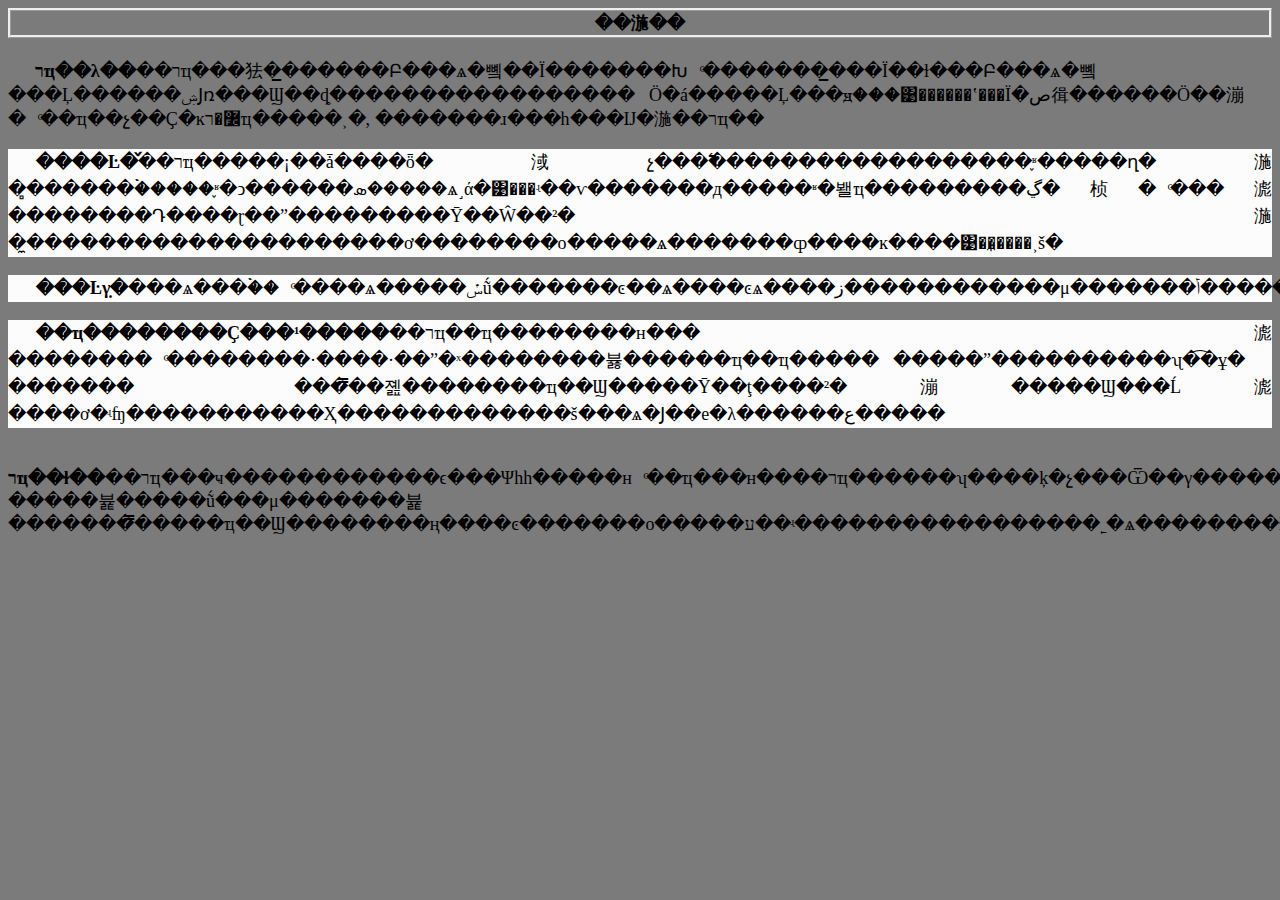
==== 测绘工程.html @ eb2fe66b "Add files via upload" ====
<html>
	<head>
		<title>�ҵ�רҵ	</title>
	</head>
	<body bgcolor="#7B7B7B">
		<h1 align="center"style="border-style:ridge">
			<font face="����"size="4">��湤��
		</h1>

				
				  <div class="tframe_c">
				  <p><strong>&nbsp;&nbsp;&nbsp;&nbsp;&nbsp; רҵ��λ��</strong>��רҵ���㹤�̲������Բ���ѧ�뼼��Ϊ�������Խ�ͨ�������̲���Ϊ��ɫ���Բ���ѧ�뼼���Ļ������ۺͿռ���Ϣ��ȡ�����������������Ӧ�á�����Ļ���ԭ���͹������ʽ���Ϊ�ص㣬������Ӧ��漰��ͨ��ҵ��չ��Ҫ�ĸ߼�רҵ�����˲�, �������ɹ���һ���Ĳ�湤��רҵ��</p><p style="BACKGROUND: #fcfcfc; TEXT-ALIGN: justify; TEXT-JUSTIFY: inter-ideograph; LINE-HEIGHT: 150%; TEXT-INDENT: 28px"><strong>����Ŀ�꣺</strong>��רҵ�����¡��ǡ����ȫ�淢չ���߱������������������֪ʶ�����ղ�湤�̻������ۡ�����֪ʶ�ͻ������ܣ����ܿ�ѧ˼ά�͹���ʵ��ѵ�������д�����ʶ�봴ҵ���������ڲ�桢��ͨ���滮��������Դ����ɽ��ˮ���������Ȳ��Ŵ��²�湤�̼���������������������ơ��������о�����ѧ�������ȹ����ĸ����͹��̼����˲š�</p><p style="BACKGROUND: #fcfcfc; TEXT-ALIGN: justify; TEXT-JUSTIFY: inter-ideograph; LINE-HEIGHT: 150%; TEXT-INDENT: 28px"><strong>���Ŀγ̣�</strong>���ѧ���ۡ���ͨ����ѧ�����ݽṹ�������ͼ��ѧ����ͼѧ����ز������������μ�������ݴ���������ƽ�������������Ӱ������ң��ԭ����Ӧ�á����̲���ѧ�����ֲ�ͼԭ����Ӧ�á�������Ϣϵͳԭ����Ӧ�á�ȫ��λϵͳԭ����Ӧ�á��ؼ����������ع�����</p><p style="BACKGROUND: #fcfcfc; TEXT-ALIGN: justify; TEXT-JUSTIFY: inter-ideograph; LINE-HEIGHT: 150%; TEXT-INDENT: 28px"><strong>��ҵ��������Ҫ���¹�����</strong>��רҵ��ҵ��������н���滮���������ͨ��������·����·��ˮ�ˣ��������뷿������ҵ��ҵ�����󡢽�����ˮ����������ʯ�͡�ұ�𡢹�������桢���̿��졢��������ҵ��Ϣ�����Ȳ��ţ����²�漰�����Ϣ���̵Ĺ滮����ơ�ʵʩ�����������Ҳ�������������š���ѧ�Ϳ��е�λ������ع�����</p><p><strong>&nbsp;&nbsp;&nbsp;&nbsp;&nbsp; רҵ��ɫ��</strong>��רҵ���ҹ������������ϵ���Ψһһ�����н�ͨ��ҵ���н����רҵ������ʮ����ķ�չ���Ѿ��γ��������ܻ�GIS �����뷽�����ṹ���μ�������뷽�������̿�����ҵ��Ϣ��������ң����ͼ�������о�����ע��ʵ�����������������˿�ѧ��������ɫ�������˲������������γ���ϵ��ʵ����ѧ��ϵ��</p><p>&nbsp;</p>				  		                            
				  </div>
			 </div></body>
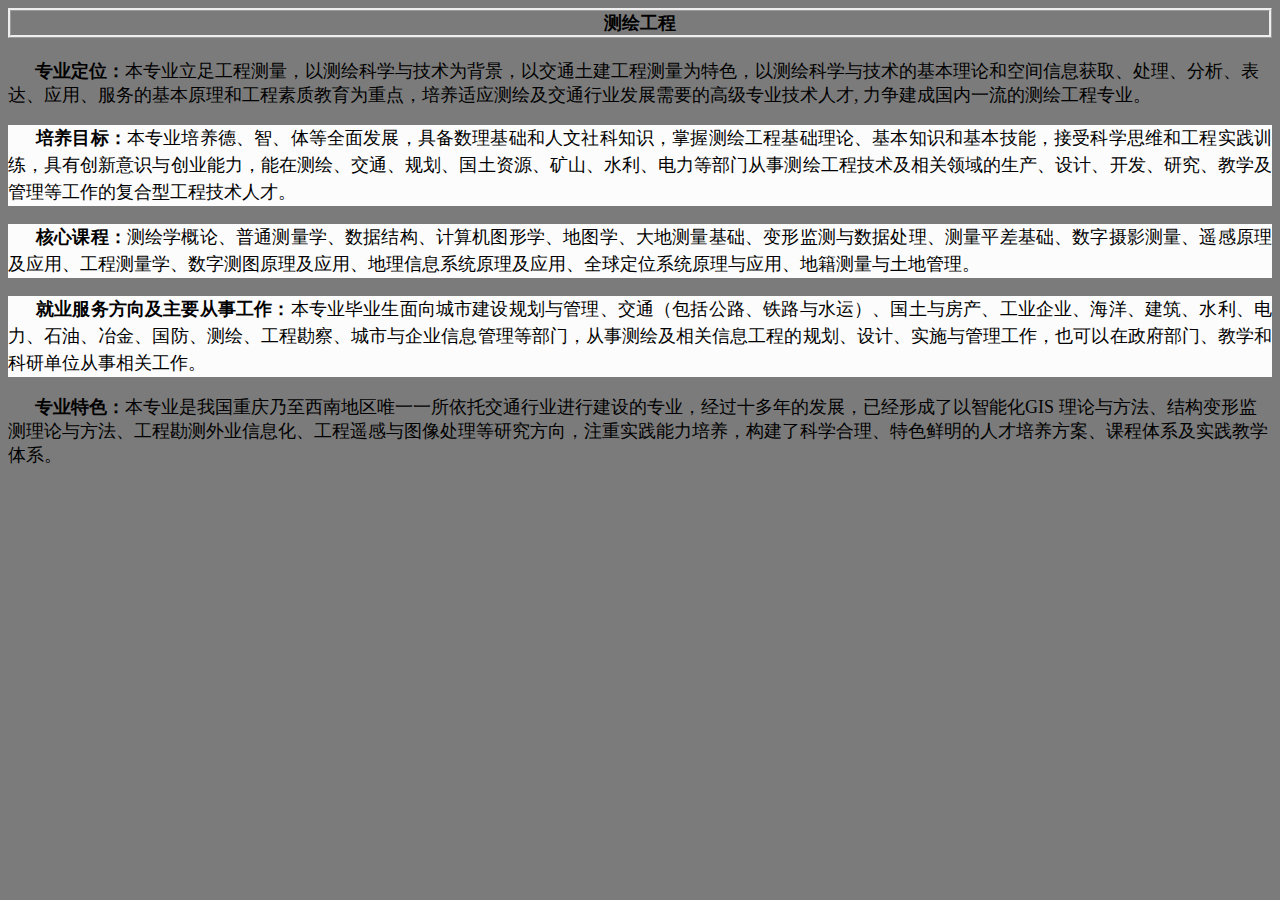
==== commit 37eba8d6: "Update 测绘工程.html" ====
--- a/测绘工程.html
+++ b/测绘工程.html
@@ -1,15 +1,16 @@
 
 <html>
 	<head>
-		<title>�ҵ�רҵ	</title>
+		<title>我的专业	</title>
+		<meta charset="UTF-8">
 	</head>
 	<body bgcolor="#7B7B7B">
 		<h1 align="center"style="border-style:ridge">
-			<font face="����"size="4">��湤��
+			<font face="隶书"size="4">测绘工程
 		</h1>
 
 				
 				  <div class="tframe_c">
-				  <p><strong>&nbsp;&nbsp;&nbsp;&nbsp;&nbsp; רҵ��λ��</strong>��רҵ���㹤�̲������Բ���ѧ�뼼��Ϊ�������Խ�ͨ�������̲���Ϊ��ɫ���Բ���ѧ�뼼���Ļ������ۺͿռ���Ϣ��ȡ�����������������Ӧ�á�����Ļ���ԭ���͹������ʽ���Ϊ�ص㣬������Ӧ��漰��ͨ��ҵ��չ��Ҫ�ĸ߼�רҵ�����˲�, �������ɹ���һ���Ĳ�湤��רҵ��</p><p style="BACKGROUND: #fcfcfc; TEXT-ALIGN: justify; TEXT-JUSTIFY: inter-ideograph; LINE-HEIGHT: 150%; TEXT-INDENT: 28px"><strong>����Ŀ�꣺</strong>��רҵ�����¡��ǡ����ȫ�淢չ���߱������������������֪ʶ�����ղ�湤�̻������ۡ�����֪ʶ�ͻ������ܣ����ܿ�ѧ˼ά�͹���ʵ��ѵ�������д�����ʶ�봴ҵ���������ڲ�桢��ͨ���滮��������Դ����ɽ��ˮ���������Ȳ��Ŵ��²�湤�̼���������������������ơ��������о�����ѧ�������ȹ����ĸ����͹��̼����˲š�</p><p style="BACKGROUND: #fcfcfc; TEXT-ALIGN: justify; TEXT-JUSTIFY: inter-ideograph; LINE-HEIGHT: 150%; TEXT-INDENT: 28px"><strong>���Ŀγ̣�</strong>���ѧ���ۡ���ͨ����ѧ�����ݽṹ�������ͼ��ѧ����ͼѧ����ز������������μ�������ݴ���������ƽ�������������Ӱ������ң��ԭ����Ӧ�á����̲���ѧ�����ֲ�ͼԭ����Ӧ�á�������Ϣϵͳԭ����Ӧ�á�ȫ��λϵͳԭ����Ӧ�á��ؼ����������ع�����</p><p style="BACKGROUND: #fcfcfc; TEXT-ALIGN: justify; TEXT-JUSTIFY: inter-ideograph; LINE-HEIGHT: 150%; TEXT-INDENT: 28px"><strong>��ҵ��������Ҫ���¹�����</strong>��רҵ��ҵ��������н���滮���������ͨ��������·����·��ˮ�ˣ��������뷿������ҵ��ҵ�����󡢽�����ˮ����������ʯ�͡�ұ�𡢹�������桢���̿��졢��������ҵ��Ϣ�����Ȳ��ţ����²�漰�����Ϣ���̵Ĺ滮����ơ�ʵʩ�����������Ҳ�������������š���ѧ�Ϳ��е�λ������ع�����</p><p><strong>&nbsp;&nbsp;&nbsp;&nbsp;&nbsp; רҵ��ɫ��</strong>��רҵ���ҹ������������ϵ���Ψһһ�����н�ͨ��ҵ���н����רҵ������ʮ����ķ�չ���Ѿ��γ��������ܻ�GIS �����뷽�����ṹ���μ�������뷽�������̿�����ҵ��Ϣ��������ң����ͼ�������о�����ע��ʵ�����������������˿�ѧ��������ɫ�������˲������������γ���ϵ��ʵ����ѧ��ϵ��</p><p>&nbsp;</p>				  		                            
+				  <p><strong>&nbsp;&nbsp;&nbsp;&nbsp;&nbsp; 专业定位：</strong>本专业立足工程测量，以测绘科学与技术为背景，以交通土建工程测量为特色，以测绘科学与技术的基本理论和空间信息获取、处理、分析、表达、应用、服务的基本原理和工程素质教育为重点，培养适应测绘及交通行业发展需要的高级专业技术人才, 力争建成国内一流的测绘工程专业。</p><p style="BACKGROUND: #fcfcfc; TEXT-ALIGN: justify; TEXT-JUSTIFY: inter-ideograph; LINE-HEIGHT: 150%; TEXT-INDENT: 28px"><strong>培养目标：</strong>本专业培养德、智、体等全面发展，具备数理基础和人文社科知识，掌握测绘工程基础理论、基本知识和基本技能，接受科学思维和工程实践训练，具有创新意识与创业能力，能在测绘、交通、规划、国土资源、矿山、水利、电力等部门从事测绘工程技术及相关领域的生产、设计、开发、研究、教学及管理等工作的复合型工程技术人才。</p><p style="BACKGROUND: #fcfcfc; TEXT-ALIGN: justify; TEXT-JUSTIFY: inter-ideograph; LINE-HEIGHT: 150%; TEXT-INDENT: 28px"><strong>核心课程：</strong>测绘学概论、普通测量学、数据结构、计算机图形学、地图学、大地测量基础、变形监测与数据处理、测量平差基础、数字摄影测量、遥感原理及应用、工程测量学、数字测图原理及应用、地理信息系统原理及应用、全球定位系统原理与应用、地籍测量与土地管理。</p><p style="BACKGROUND: #fcfcfc; TEXT-ALIGN: justify; TEXT-JUSTIFY: inter-ideograph; LINE-HEIGHT: 150%; TEXT-INDENT: 28px"><strong>就业服务方向及主要从事工作：</strong>本专业毕业生面向城市建设规划与管理、交通（包括公路、铁路与水运）、国土与房产、工业企业、海洋、建筑、水利、电力、石油、冶金、国防、测绘、工程勘察、城市与企业信息管理等部门，从事测绘及相关信息工程的规划、设计、实施与管理工作，也可以在政府部门、教学和科研单位从事相关工作。</p><p><strong>&nbsp;&nbsp;&nbsp;&nbsp;&nbsp; 专业特色：</strong>本专业是我国重庆乃至西南地区唯一一所依托交通行业进行建设的专业，经过十多年的发展，已经形成了以智能化GIS 理论与方法、结构变形监测理论与方法、工程勘测外业信息化、工程遥感与图像处理等研究方向，注重实践能力培养，构建了科学合理、特色鲜明的人才培养方案、课程体系及实践教学体系。</p><p>&nbsp;</p>				  		                            
 				  </div>
-			 </div></body>+			 </div></body>
